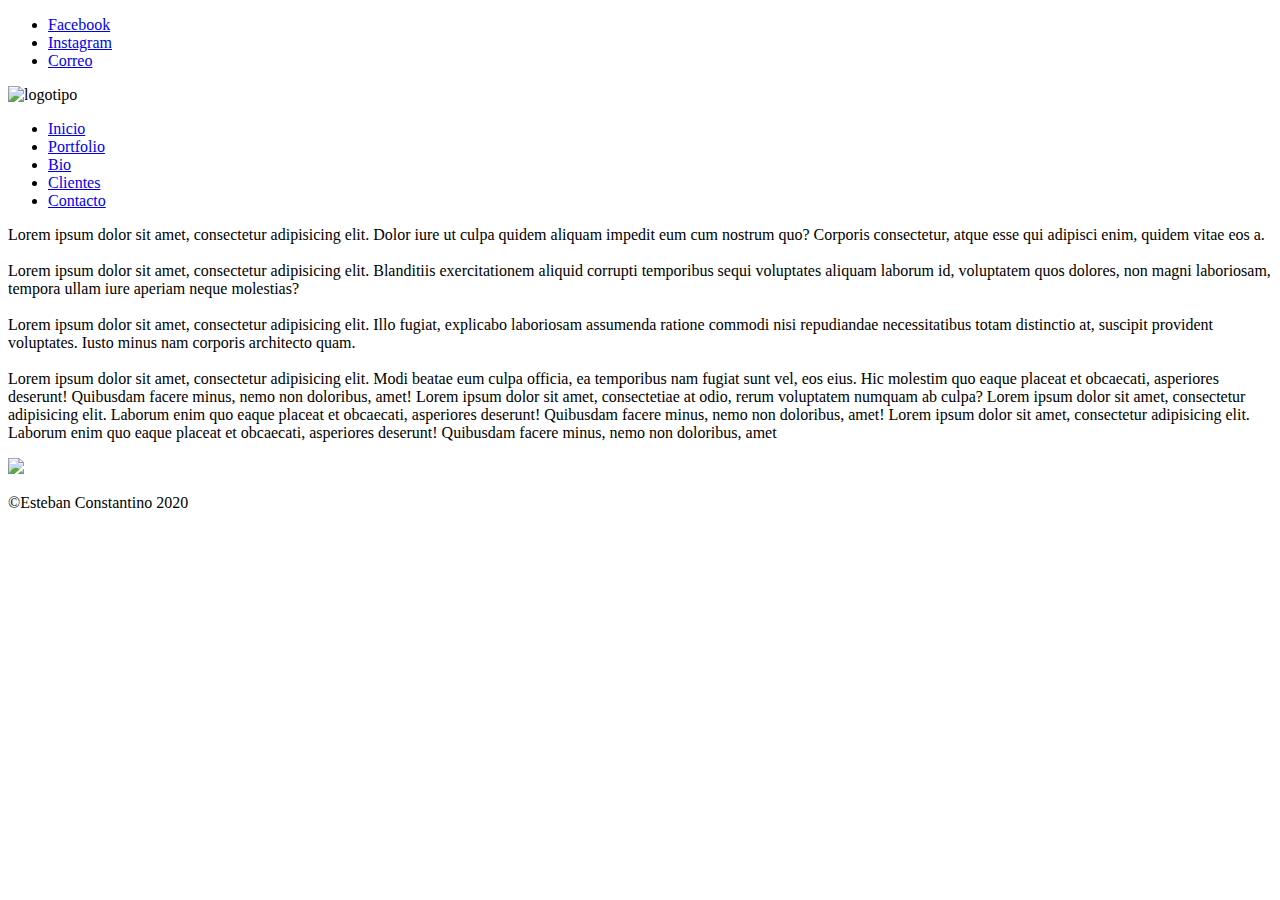
==== bio.html @ 3852665b "bio.html" ====
<!DOCTYPE html>
<html lang="en">
<head>
	<meta charset="UTF-8">
	<title>Esteban Constantino Fotografía</title>
	<link rel="stylesheet" type="text/css" href="Estilos\estilos.css">
	<link rel="stylesheet" href="https://use.typekit.net/ckn5uws.css">
	<link rel="stylesheet" href="https://use.typekit.net/dma5znf.css">
</head>
<body>
	<section class="gridContainerBio">

		<div class="redesSociales"> 
			<ul>	
				<li><a href="#">Facebook</a></li>
				<li><a href="#">Instagram</a></li>
				<li><a href="#">Correo</a></li>
			</ul>
		</div>
		
		<div class="logo">
			<img src="Multimedia\logo3ps.png"  alt="logotipo"> 
		</div>	
				
		<nav class="menu">
			<ul>
				<li><a href="index.html">Inicio</a></li> 
				<li><a href="portfolio.html">Portfolio</a></li> 
				<li><a href="bio.html">Bio</a></li> 
				<li><a href="clientes.html">Clientes</a></li> 
				<li><a href="contacto.html">Contacto</a></li> 
			</ul>
		</nav>
		
		<div class="sectionBio">				
			<div class="parrafoBio">		
				<p>
				Lorem ipsum dolor sit amet, consectetur adipisicing elit. Dolor iure ut culpa quidem aliquam impedit eum cum nostrum quo? Corporis consectetur, atque esse qui adipisci enim, quidem vitae eos a.<br><br>
				Lorem ipsum dolor sit amet, consectetur adipisicing elit. Blanditiis exercitationem aliquid corrupti temporibus sequi voluptates aliquam laborum id, voluptatem quos dolores, non magni laboriosam, tempora ullam iure aperiam neque molestias?<br><br>
				Lorem ipsum dolor sit amet, consectetur adipisicing elit. Illo fugiat, explicabo laboriosam assumenda ratione commodi nisi repudiandae necessitatibus totam distinctio at, suscipit provident voluptates. Iusto minus nam corporis architecto quam.<br><br>
				Lorem ipsum dolor sit amet, consectetur adipisicing elit. Modi beatae eum culpa officia, ea temporibus nam fugiat sunt vel, eos eius. Hic molestim quo eaque placeat et obcaecati, asperiores deserunt! Quibusdam facere minus, nemo non doloribus, amet!
				Lorem ipsum dolor sit amet, consectetiae at odio, rerum voluptatem numquam ab culpa?
				Lorem ipsum dolor sit amet, consectetur adipisicing elit. Laborum enim quo eaque placeat et obcaecati, asperiores deserunt! Quibusdam facere minus, nemo non doloribus, amet!
				Lorem ipsum dolor sit amet, consectetur adipisicing elit. Laborum enim quo eaque placeat et obcaecati, asperiores deserunt! Quibusdam facere minus, nemo non doloribus, amet<br>
			</div>			
			
			<aside>
				<div class="aside"> 
					<img src="Multimedia\imagen_perfil.png">
				</div>
			</aside>
		</div>

		<footer class="pieDePagina">
			<p>
			&copy;Esteban Constantino 2020
			</p>
		</footer>
			
	</section>
</body>
</html>
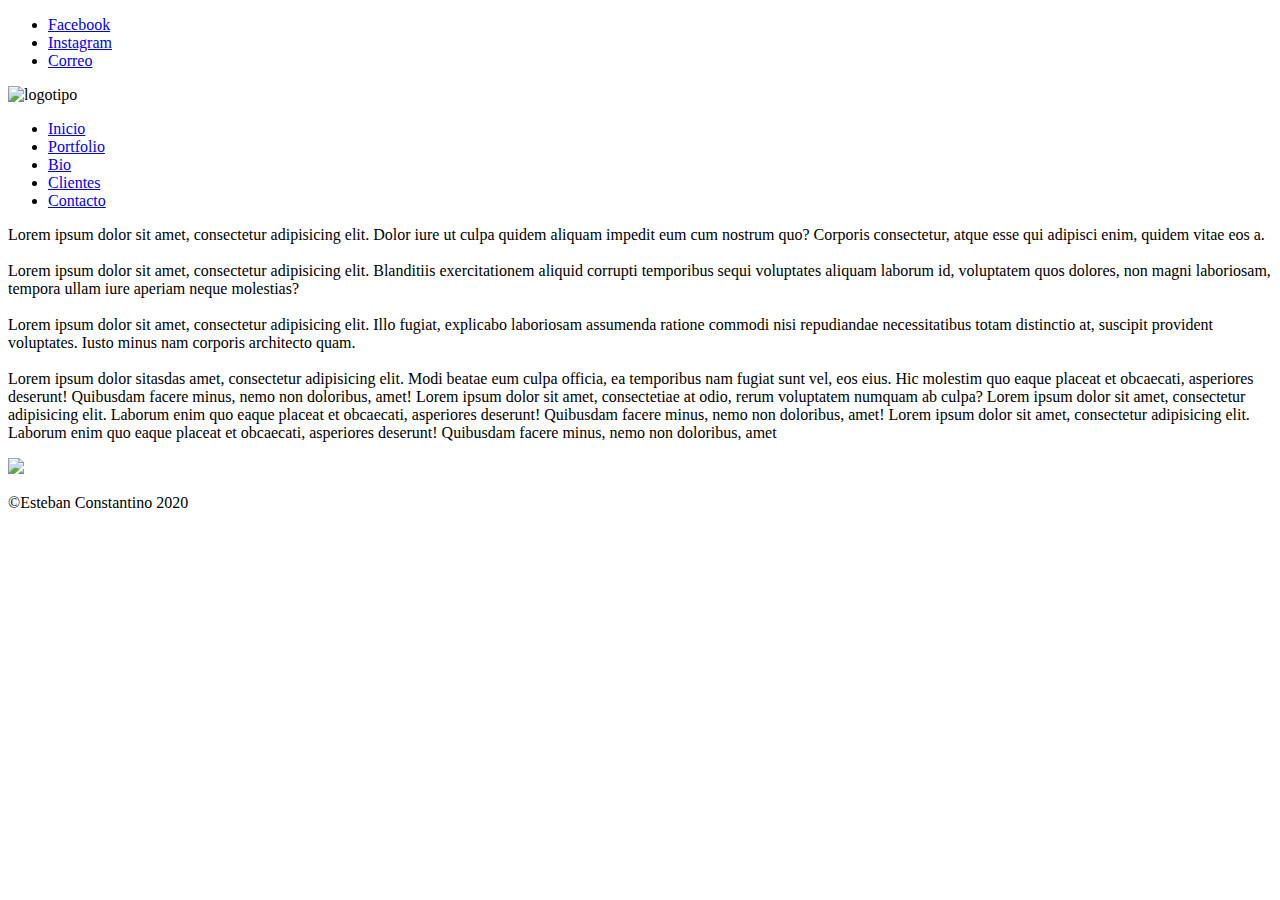
==== commit 4403c211: "bio.html" ====
--- a/bio.html
+++ b/bio.html
@@ -38,7 +38,7 @@
 				Lorem ipsum dolor sit amet, consectetur adipisicing elit. Dolor iure ut culpa quidem aliquam impedit eum cum nostrum quo? Corporis consectetur, atque esse qui adipisci enim, quidem vitae eos a.<br><br>
 				Lorem ipsum dolor sit amet, consectetur adipisicing elit. Blanditiis exercitationem aliquid corrupti temporibus sequi voluptates aliquam laborum id, voluptatem quos dolores, non magni laboriosam, tempora ullam iure aperiam neque molestias?<br><br>
 				Lorem ipsum dolor sit amet, consectetur adipisicing elit. Illo fugiat, explicabo laboriosam assumenda ratione commodi nisi repudiandae necessitatibus totam distinctio at, suscipit provident voluptates. Iusto minus nam corporis architecto quam.<br><br>
-				Lorem ipsum dolor sit amet, consectetur adipisicing elit. Modi beatae eum culpa officia, ea temporibus nam fugiat sunt vel, eos eius. Hic molestim quo eaque placeat et obcaecati, asperiores deserunt! Quibusdam facere minus, nemo non doloribus, amet!
+				Lorem ipsum dolor sitasdas amet, consectetur adipisicing elit. Modi beatae eum culpa officia, ea temporibus nam fugiat sunt vel, eos eius. Hic molestim quo eaque placeat et obcaecati, asperiores deserunt! Quibusdam facere minus, nemo non doloribus, amet!
 				Lorem ipsum dolor sit amet, consectetiae at odio, rerum voluptatem numquam ab culpa?
 				Lorem ipsum dolor sit amet, consectetur adipisicing elit. Laborum enim quo eaque placeat et obcaecati, asperiores deserunt! Quibusdam facere minus, nemo non doloribus, amet!
 				Lorem ipsum dolor sit amet, consectetur adipisicing elit. Laborum enim quo eaque placeat et obcaecati, asperiores deserunt! Quibusdam facere minus, nemo non doloribus, amet<br>
